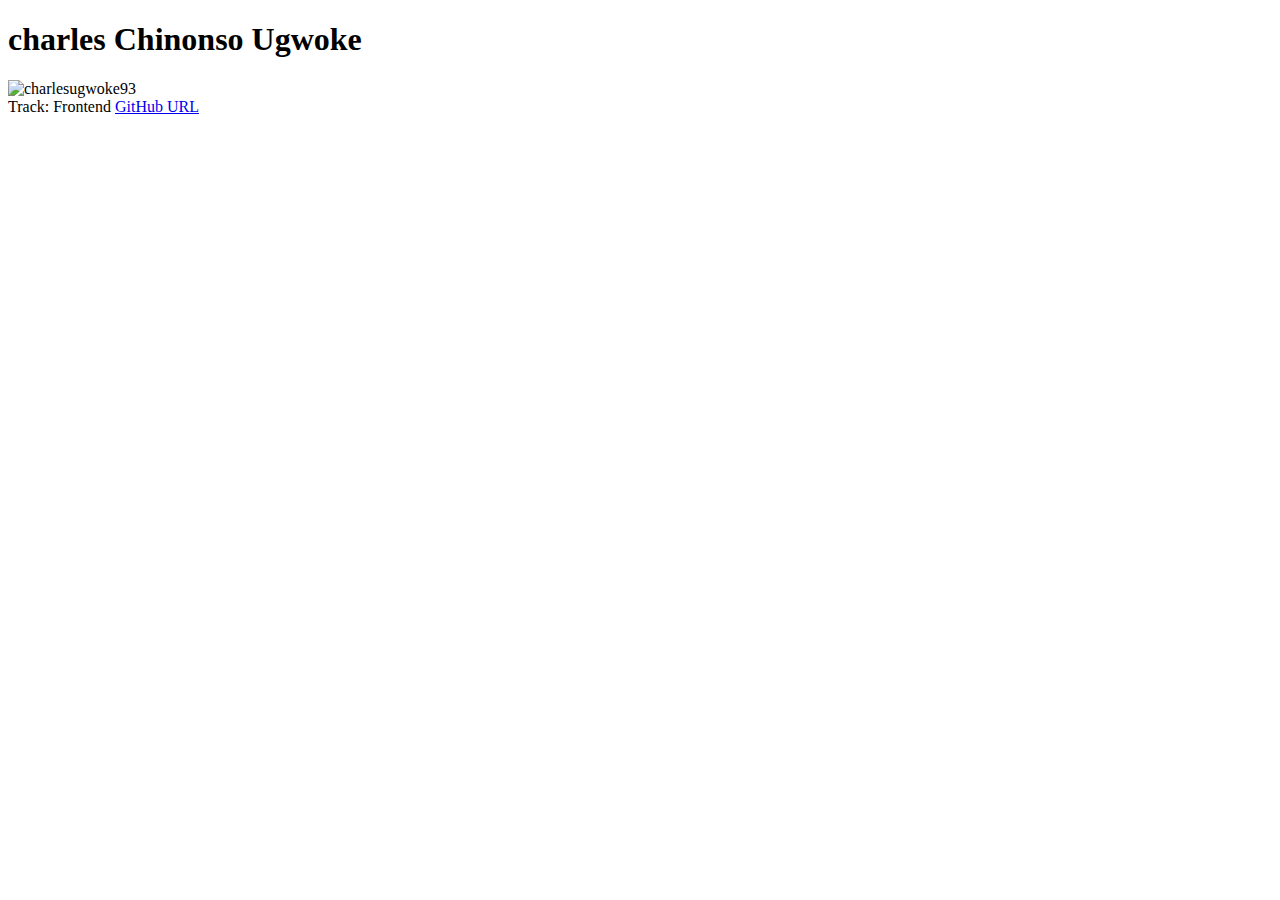
==== stage1.html @ 9f8cf27b "HNGx stage1" ====
<!DOCTYPE html>
<html lang="en">
<head>
    <meta charset="UTF-8">
    <meta name="viewport" content="width=device-width, initial-scale=1.0">
    <link rel="stylesheet" href="../HNGxstage1/stage1.css">
    <title>slack profile</title>
</head>
<body>
  <header>
    <h1 id="slackUserName">charles Chinonso Ugwoke</h1>
    <img src="../HNGxstage1/slack-profile-pix.jpg" alt="charlesugwoke93" id="slackDisplayImage">
    
  </header>  
<main>
  <section>
    <time id="currentDayOfTheWeek"></time>
    <time id="currentUTCTime"></time>
  </section>
  <section>
    <span id="myTrack">Track: Frontend</span>
    <a href="https://github.com/Castro2023/HNGx-Task-Stage1.git" id="githubURL">GitHub URL</a>
  </section>
</main>
<script src="../HNGxstage1/stage1.js" ></script>
</body>
</html>
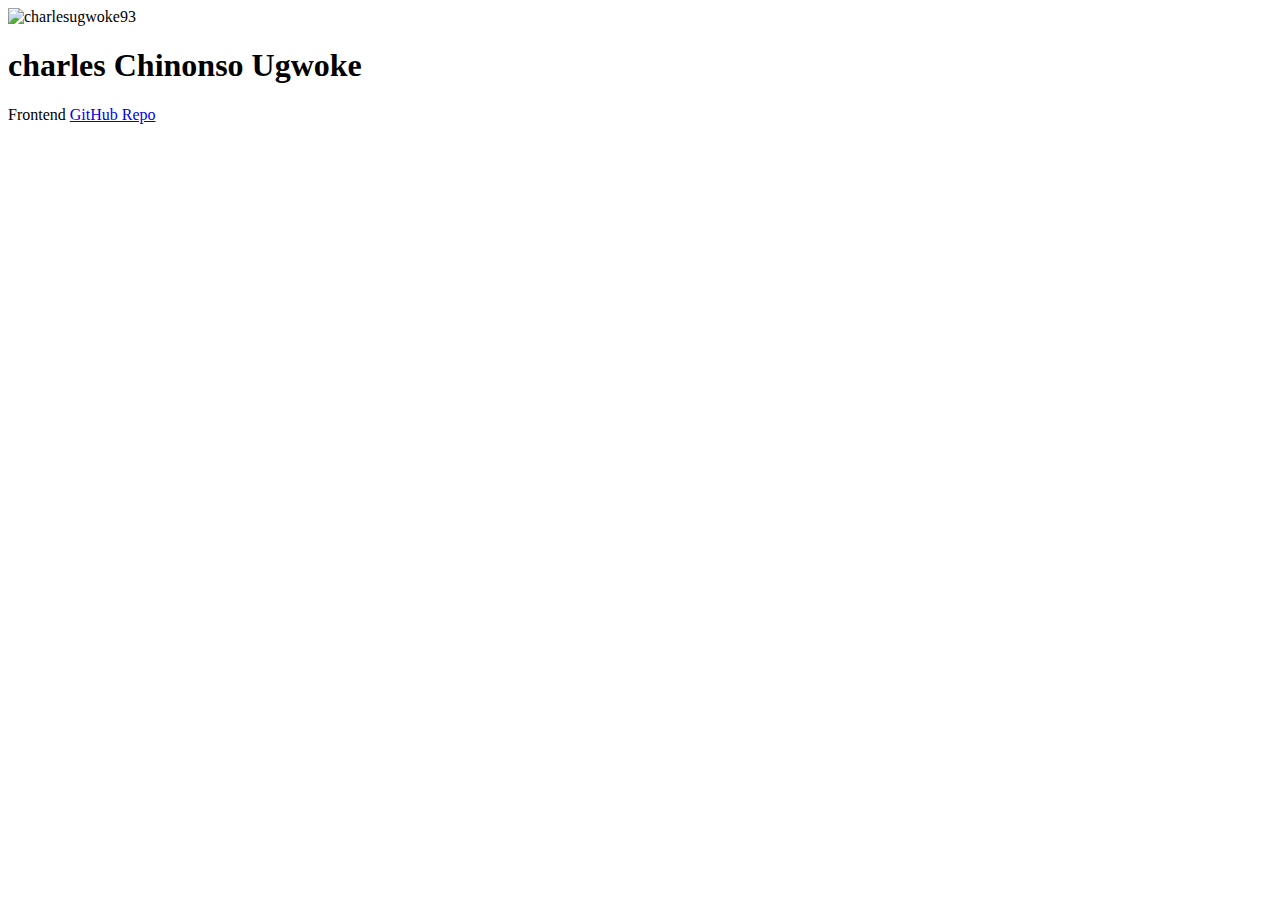
==== commit 688c0bc6: "timer implemented, Css colors modified" ====
--- a/stage1.html
+++ b/stage1.html
@@ -8,18 +8,17 @@
 </head>
 <body>
   <header>
-    <h1 id="slackUserName">charles Chinonso Ugwoke</h1>
-    <img src="../HNGxstage1/slack-profile-pix.jpg" alt="charlesugwoke93" id="slackDisplayImage">
-    
+    <img src="../HNGxstage1/slack-profile-pix.jpg" alt="charlesugwoke93" data-testid="slackDisplayImage">
+    <h1 data-testid="slackUserName">charles Chinonso Ugwoke</h1>
   </header>  
 <main>
   <section>
-    <time id="currentDayOfTheWeek"></time>
-    <time id="currentUTCTime"></time>
+    <time data-testid="currentDayOfTheWeek"></time>
+    <time data-testid="currentUTCTime"></time>
   </section>
   <section>
-    <span id="myTrack">Track: Frontend</span>
-    <a href="https://github.com/Castro2023/HNGx-Task-Stage1.git" id="githubURL">GitHub URL</a>
+    <span data-testid="myTrack">Frontend</span>
+    <a href="https://github.com/Castro2023/HNGx-Task-Stage1.git" data-testid="githubURL" target="_blank">GitHub Repo</a>
   </section>
 </main>
 <script src="../HNGxstage1/stage1.js" ></script>
